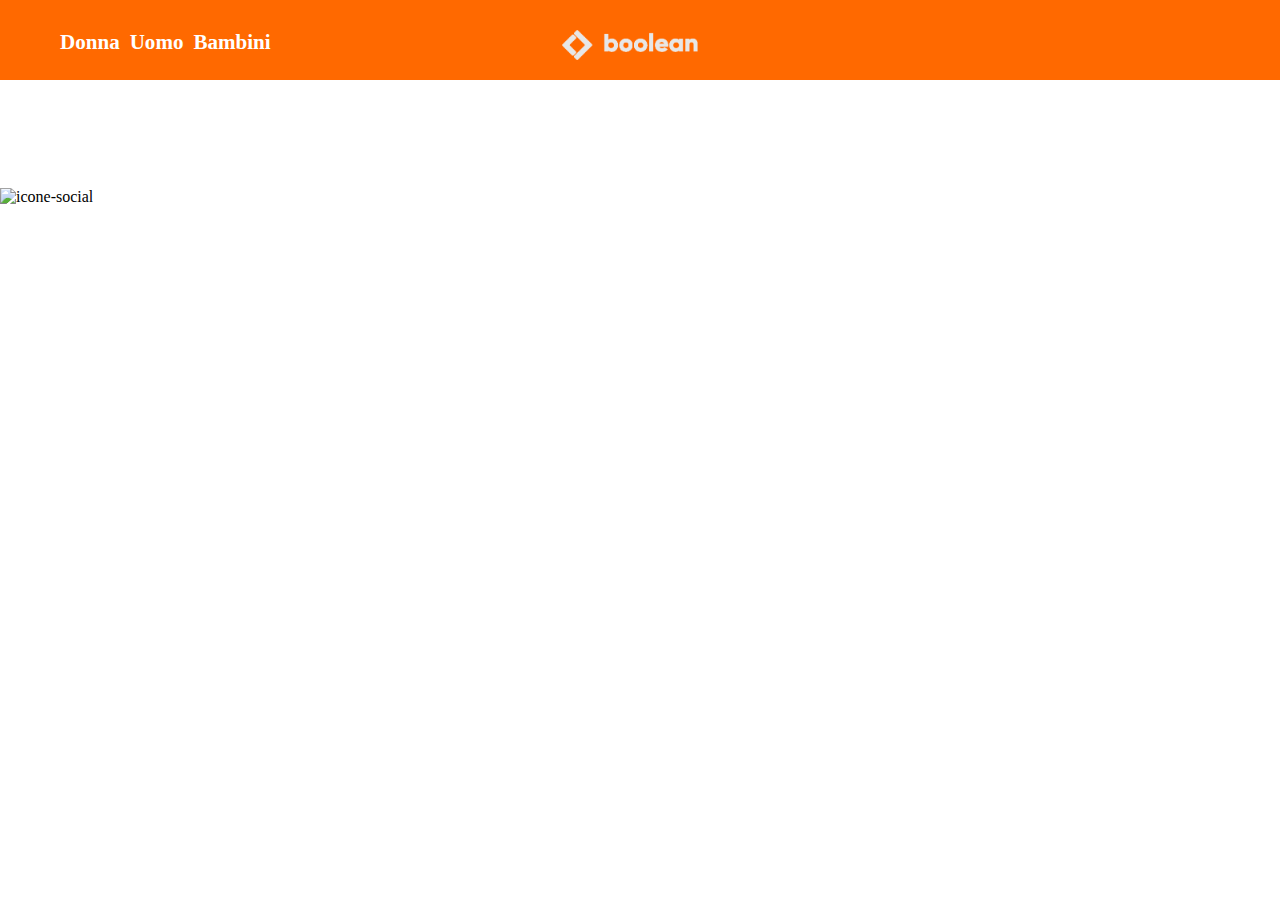
==== index.html 15-20-23-132.html @ 0fcd3131 "header modificato" ====
<!DOCTYPE html>
<html lang="it">
<head>
    <meta charset="UTF-8">
    <meta http-equiv="X-UA-Compatible" content="IE=edge">
    <meta name="viewport" content="width=device-width, initial-scale=1.0">
    <title>BOOLANDO</title>
    <link rel="stylesheet" href="css/style.css">
</head>
<body>
    <header>
        <div class="nav-bar container flex">
            <div class="genere flex ">
                <h3 class="spazio-genere color-white">Donna</h3>
                <h3 class="spazio-genere color-white"> Uomo</h3>
                <h3 class="spazio-genere color-white">Bambini</h3>
            </div>

            <div >
                <img class="logo" src="img/boolean-logo.png" alt="logo-boolean">
            </div>
        
        </div>


    </header>

    <main>
        <section>
            <div class="image1-prezzo">
                <div>
                    <img src="" alt="">
                    <span class="sconto"></span>
                    <span class="eco"></span>

                </div>
                <div class="dettagli-prezzo">
                    <div></div>
                    <div></div>
                    <div></div>
                </div>
            </div>
            
            <div class="image2-prezzo">
                <div>
                    <img src="" alt="">
                    <span class="sconto"></span>
                    <span class="eco"></span>

                </div>
                <div class="dettagli-prezzo">
                    <div></div>
                    <div></div>
                    <div></div>
                </div>
            </div>

            <div class="image3-prezzo">
                <div>
                    <img src="" alt="">
                    <span class="sconto"></span>
                    <span class="eco"></span>

                </div>
                <div class="dettagli-prezzo">
                    <div></div>
                    <div></div>
                    <div></div>
                </div>
            </div>
        </section>

        <section>
            <div class="image4-prezzo">
                <div>
                    <img src="" alt="">
                    <span class="sconto"></span>
                    <span class="eco"></span>

                </div>
                <div class="dettagli-prezzo">
                    <div></div>
                    <div></div>
                    <div></div>
                </div>
            </div>
            
            <div class="image5-prezzo">
                <div>
                    <img src="" alt="">
                    <span class="sconto"></span>
                    <span class="eco"></span>

                </div>
                <div class="dettagli-prezzo">
                    <div></div>
                    <div></div>
                    <div></div>
                </div>
            </div>

            <div class="image6-prezzo">
                <div>
                    <img src="" alt="">
                    <span class="sconto"></span>
                    <span class="eco"></span>

                </div>
                <div class="dettagli-prezzo">
                    <div></div>
                    <div></div>
                    <div></div>
                </div>
            </div>
        </section>


    </main>

    <footer>
        <div>
            <div class="sottotitolo-testo">
                <div class="sottotitolo"></div>
                <div class="testo">
                    <p></p>
                </div>
            </div>
            <div class="testo"></div>
            <div>
                <img src="" alt="icone-social">
            </div>
        </div>

    </footer>
    
</body>
</html>
---- css/style.css ----
*{
    margin: 0;
    padding: 0;
    box-sizing: border-box;
}
.container{
    max-width: 1200px;
    margin: 0 auto;
}

header{
    height: 80px;
    background-color:#ff6900 ;
    
}
.flex{
    display: flex;
    flex-direction: row;
}
.position-relative{
    position: relative;
}
.color-rosso{
    background-color:#ff0000 ;
}
.color-verde{
    background-color: #017f00;
}
.color-nero{
    background-color: #1a1a1a;
}
.color-white{
    color: white;
}

.logo{
    width: 20%;
    margin-top: 30px; 
   
}

.genere{
    width: 30%;
    margin-top:30px ;
    margin-left: 20px;
    font-size: 18px;
    
}
.nav-bar{
    justify-content: space-between;
}
.spazio-genere{
    margin-right: 10px;
}
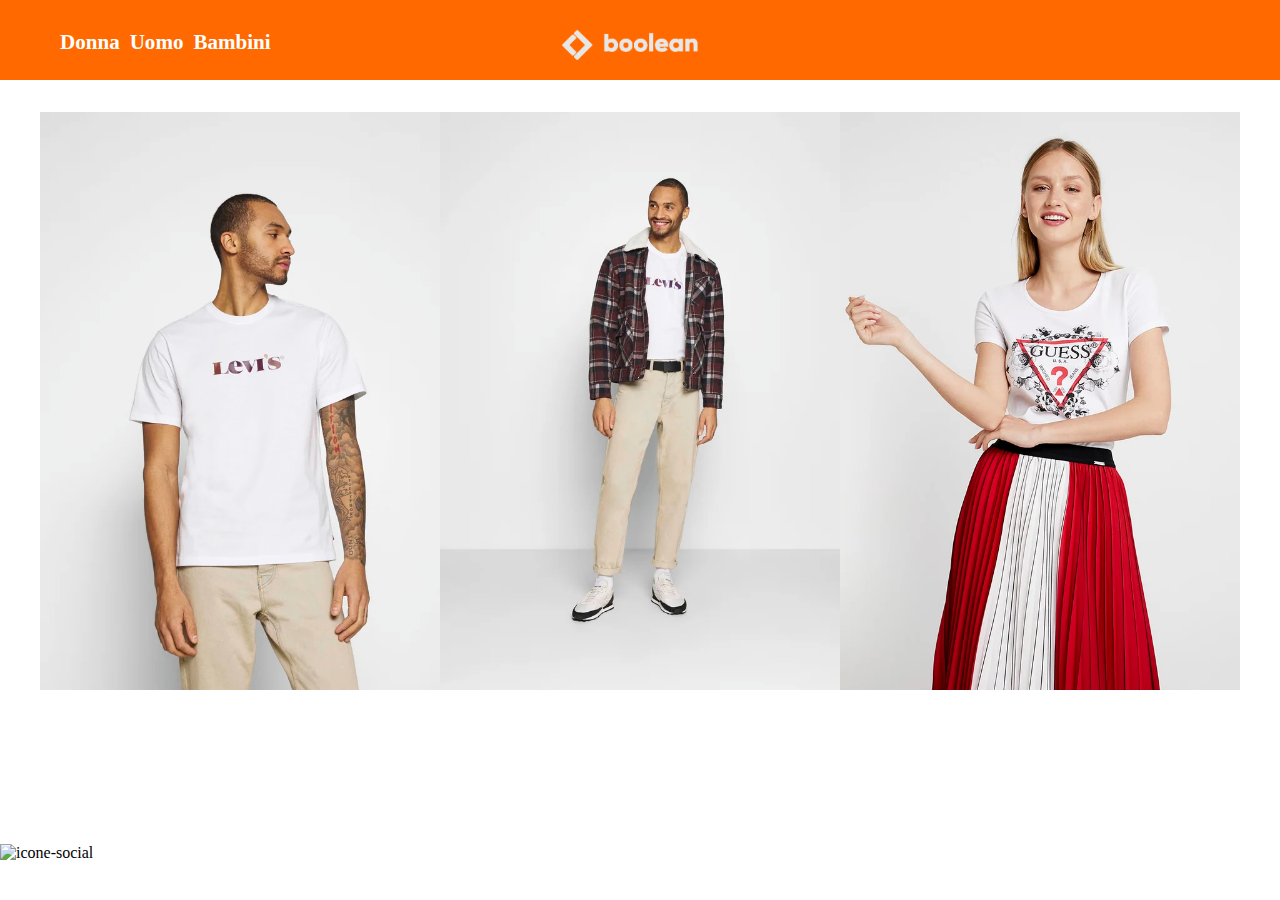
==== commit 963f9539: "aggiumto imagini nella prima sezione" ====
--- a/index.html 15-20-23-132.html
+++ b/index.html 15-20-23-132.html
@@ -10,65 +10,71 @@
 </head>
 <body>
     <header>
-        <div class="nav-bar container flex">
-            <div class="genere flex ">
-                <h3 class="spazio-genere color-white">Donna</h3>
-                <h3 class="spazio-genere color-white"> Uomo</h3>
-                <h3 class="spazio-genere color-white">Bambini</h3>
+        <section>
+            <div class="nav-bar container flex">
+                <div class="genere flex ">
+                    <h3 class="spazio-genere color-white">Donna</h3>
+                    <h3 class="spazio-genere color-white"> Uomo</h3>
+                    <h3 class="spazio-genere color-white">Bambini</h3>
+                </div>
+    
+                <div >
+                    <img class="logo" src="img/boolean-logo.png" alt="logo-boolean">
+                </div>
+            
             </div>
-
-            <div >
-                <img class="logo" src="img/boolean-logo.png" alt="logo-boolean">
-            </div>
-        
-        </div>
-
-
+    
+    
+        </section>
     </header>
 
     <main>
         <section>
-            <div class="image1-prezzo">
-                <div>
-                    <img src="" alt="">
-                    <span class="sconto"></span>
-                    <span class="eco"></span>
+            <div class="container flex">
+                <div class="colona ">
+                    <div>
+                        <img class="img" src="img/1.png" alt="">
+                        <span class="sconto"></span>
+                        <span class="eco"></span>
+    
+                    </div>
+                    <div class="dettagli-prezzo">
+                        <div></div>
+                        <div></div>
+                        <div></div>
+                    </div>
+                </div>
+                
+                <div class="colona">
+                    <div>
+                        <img class="img" src="img/1b.png" alt="">
+                        <span class="sconto"></span>
+                        <span class="eco"></span>
+    
+                    </div>
+                    <div class="dettagli-prezzo">
+                        <div></div>
+                        <div></div>
+                        <div></div>
+                    </div>
+                </div>
+    
+                <div class="colona">
+                    <div>
+                        <img class="img" src="img/2.png" alt="">
+                        <span class="sconto"></span>
+                        <span class="eco"></span>
+    
+                    </div>
+                    <div class="dettagli-prezzo">
+                        <div></div>
+                        <div></div>
+                        <div></div>
+                    </div>
+                </div>
 
-                </div>
-                <div class="dettagli-prezzo">
-                    <div></div>
-                    <div></div>
-                    <div></div>
-                </div>
             </div>
             
-            <div class="image2-prezzo">
-                <div>
-                    <img src="" alt="">
-                    <span class="sconto"></span>
-                    <span class="eco"></span>
-
-                </div>
-                <div class="dettagli-prezzo">
-                    <div></div>
-                    <div></div>
-                    <div></div>
-                </div>
-            </div>
-
-            <div class="image3-prezzo">
-                <div>
-                    <img src="" alt="">
-                    <span class="sconto"></span>
-                    <span class="eco"></span>
-
-                </div>
-                <div class="dettagli-prezzo">
-                    <div></div>
-                    <div></div>
-                    <div></div>
-                </div>
-            </div>
         </section>
 
         <section>
--- a/css/style.css
+++ b/css/style.css
@@ -32,6 +32,9 @@
 .color-white{
     color: white;
 }
+main > section{
+    padding: 2rem 0;
+}
 
 .logo{
     width: 20%;
@@ -52,3 +55,10 @@
 .spazio-genere{
     margin-right: 10px;
 }
+img{
+    width: 400px;
+    
+}
+div.colona{
+    width: (calc(100% / 3) - 400px);
+}
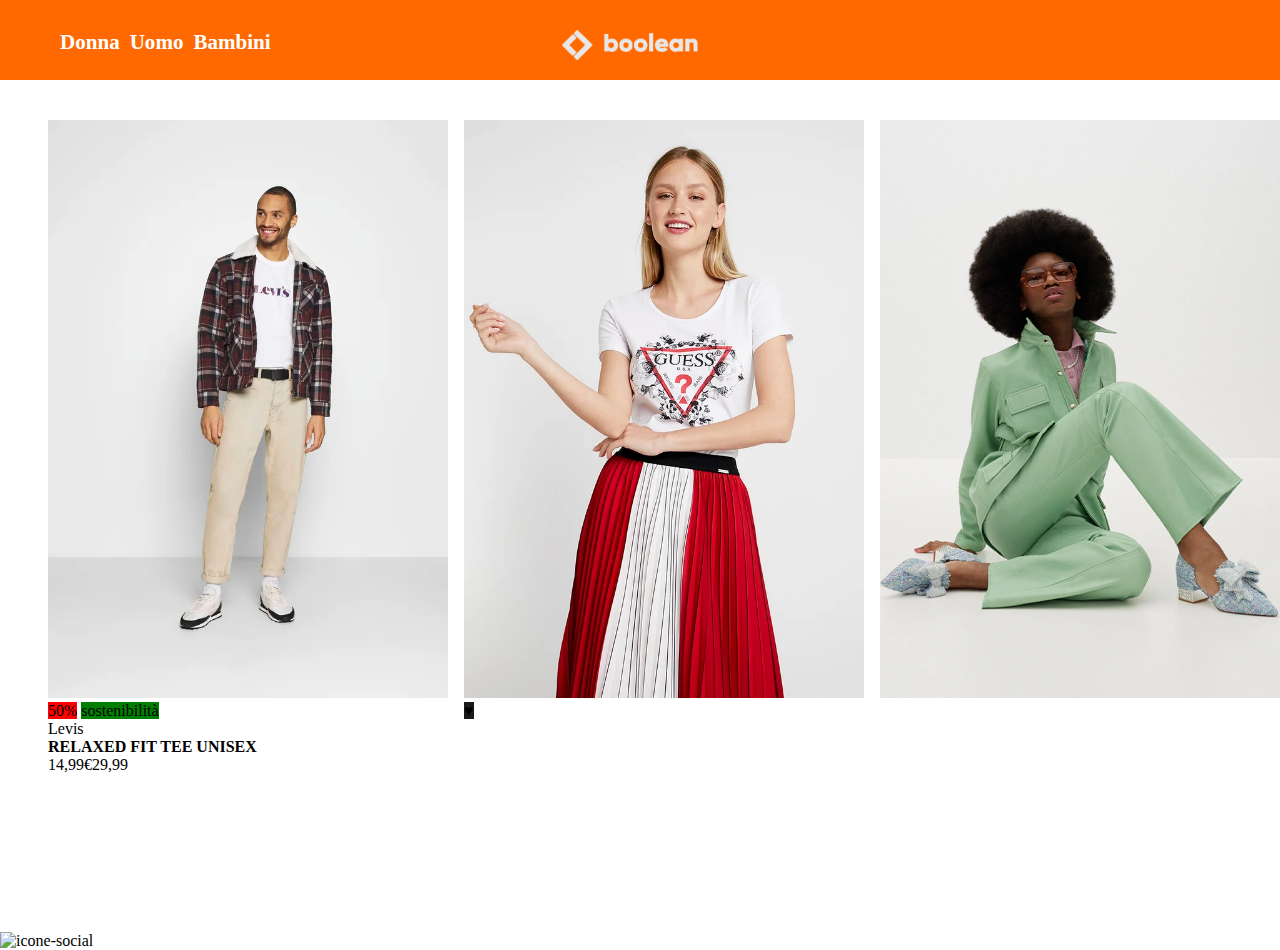
==== commit 6c98ff40: "inserzione dei dettagli sulla prima foto" ====
--- a/index.html 15-20-23-132.html
+++ b/index.html 15-20-23-132.html
@@ -33,23 +33,24 @@
             <div class="container flex">
                 <div class="colona ">
                     <div>
-                        <img class="img" src="img/1.png" alt="">
-                        <span class="sconto"></span>
-                        <span class="eco"></span>
+                        <img class="img" src="img/1b.png" alt="tee unisex">
+                        <span class="sconto color-rosso">50%</span>
+                        <span class="eco color-verde">sostenibilità</span>
     
                     </div>
                     <div class="dettagli-prezzo">
-                        <div></div>
-                        <div></div>
-                        <div></div>
+                        <div>Levis</div>
+                        <div> <strong>RELAXED FIT TEE UNISEX</strong></div>
+                        <div>14,99<span>&euro;</span>29,99</div>
                     </div>
                 </div>
                 
                 <div class="colona">
                     <div>
-                        <img class="img" src="img/1b.png" alt="">
+                        <img class="img" src="img/2.png" alt=" roses tee">
                         <span class="sconto"></span>
                         <span class="eco"></span>
+                        <span class="cuore color-nero">&hearts;</span>
     
                     </div>
                     <div class="dettagli-prezzo">
@@ -61,8 +62,8 @@
     
                 <div class="colona">
                     <div>
-                        <img class="img" src="img/2.png" alt="">
-                        <span class="sconto"></span>
+                        <img class="img" src="img/3.png" alt="colori pastello">
+                        <span class="sconto "></span>
                         <span class="eco"></span>
     
                     </div>
--- a/css/style.css
+++ b/css/style.css
@@ -60,5 +60,7 @@
     
 }
 div.colona{
+    position: relative;
     width: (calc(100% / 3) - 400px);
-}
+    padding: .5rem;
+} 
